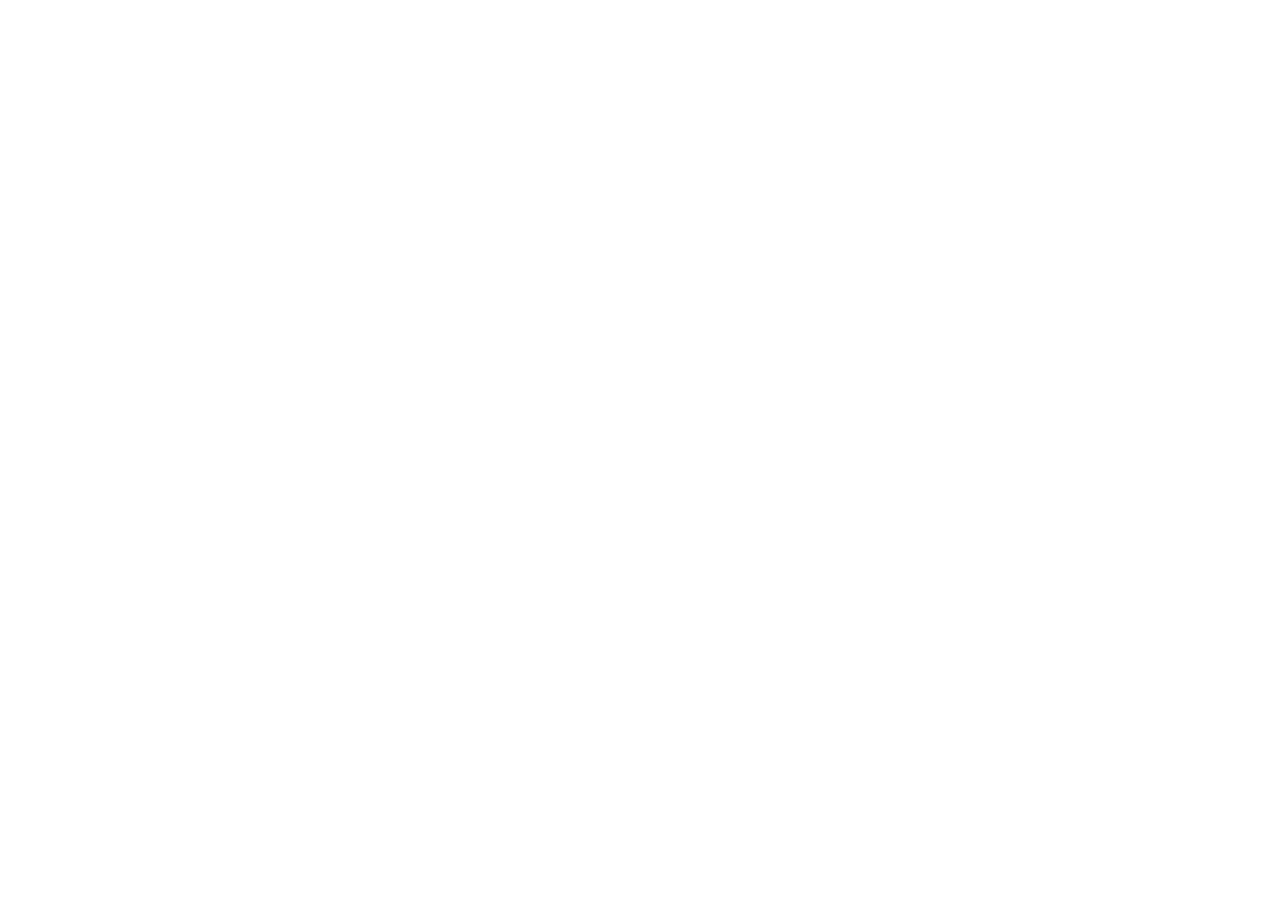
==== demo/src/main/resources/static/index.html @ c417a99f "merge P4 (US-019 签到核销) - resolved RegistrationRepository & activity-detail conflicts" ====
<!DOCTYPE html>
<html lang="zh-CN">
<head>
    <meta charset="UTF-8">
    <meta name="viewport" content="width=device-width, initial-scale=1.0">
    <title>趣聚 - 线下活动社交平台</title>
    <link rel="stylesheet" href="/css/style.css">
    <!-- SockJS + STOMP.js（WebSocket 通信基础库） -->
    <script src="https://cdn.jsdelivr.net/npm/sockjs-client@1/dist/sockjs.min.js"></script>
    <script src="https://cdn.jsdelivr.net/npm/@stomp/stompjs@5/bundles/stomp.umd.min.js"></script>
    <script src="https://cdn.jsdelivr.net/npm/qrcodejs@1.0.0/qrcode.min.js"></script>
    <script src="https://cdn.jsdelivr.net/npm/jsqr@1.4.0/dist/jsQR.min.js"></script>
    <!-- 基础库（顺序不能乱） -->
    <script src="/js/api.js"></script>
    <script src="/js/router.js"></script>
    <script src="/js/ws-client.js"></script>
    <!-- 组件 -->
    <script src="/js/components/navbar.js"></script>
    <script src="/js/components/MapComponent.js"></script>
    <!-- 页面模块（新人在这里追加自己的脚本） -->
    <script src="/js/pages/login.js"></script>
    <script src="/js/pages/register.js"></script>
    <script src="/js/pages/home.js"></script>
    <script src="/js/pages/profile.js"></script>
    <script src="/js/pages/activities.js"></script>
    <script src="/js/pages/friends.js"></script>
    <script src="/js/pages/create-activity.js"></script>
    <script src="/js/pages/activity-detail.js"></script>
    <script src="/js/pages/activity-qrcode.js"></script>
    <script src="/js/pages/activity-checkin.js"></script>
    <script src="/js/pages/my-registrations.js"></script>
    <script src="/js/pages/activity-waitlist.js"></script>
    <script src="/js/pages/chat-list.js"></script>
    <script src="/js/pages/chat-room.js"></script>
    <script src="/js/pages/discover.js"></script>
    <script src="/js/pages/follows.js"></script>
    <script src="/js/pages/ai-create.js"></script>
    <script src="/js/pages/my-activities.js"></script>
    <script src="/js/pages/my-teams.js"></script>
    <script src="/js/pages/teams.js"></script>
    <script src="/js/pages/team-detail.js"></script>
    <script src="/js/pages/team-chat.js"></script>
    <script src="/js/pages/team-create-activity.js"></script>
    <script src="/js/pages/team-album.js"></script>
    <script src="/js/pages/admin.js"></script>
    <script src="/js/pages/pending.js"></script>
    <script src="/js/pages/review.js"></script>
    <script src="/js/pages/retrospect.js"></script>
    <script src="/js/pages/map.js"></script>
</head>
<body>
    <!-- 导航栏：登录后自动显示 -->
    <div id="navbarSlot"></div>

    <!-- 页面内容区：路由匹配后自动替换 -->
    <div id="app"></div>

    <script>
        // ===== 启动App =====
        var navbarSlot = document.getElementById('navbarSlot');

        function updateNavbar() {
            navbarSlot.innerHTML = Navbar.render();
        }

        // 路由切换时自动更新导航栏
        window.addEventListener('hashchange', updateNavbar);
        window.addEventListener('load', updateNavbar);

        // 启动路由
        Router.start();
    </script>
</body>
</html>
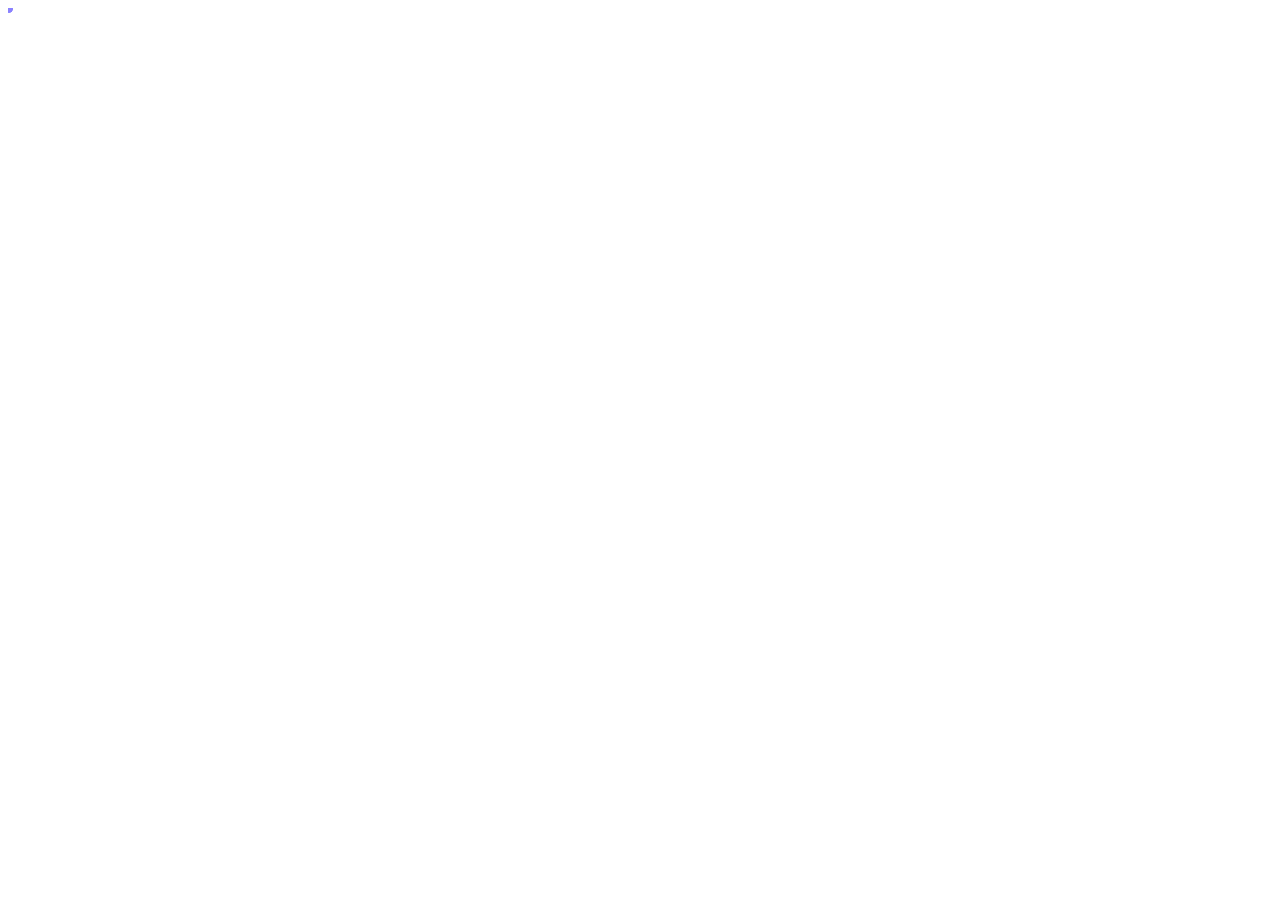
==== commit 0bb14781: "feat: 前端体验升级 — 暗色模式、登录页角色动画、粒子背景、封面上传、CSS重构" ====
--- a/demo/src/main/resources/static/index.html
+++ b/demo/src/main/resources/static/index.html
@@ -17,6 +17,7 @@
     <!-- 组件 -->
     <script src="/js/components/navbar.js"></script>
     <script src="/js/components/MapComponent.js"></script>
+    <script src="/js/components/skeleton.js"></script>
     <!-- 页面模块（新人在这里追加自己的脚本） -->
     <script src="/js/pages/login.js"></script>
     <script src="/js/pages/register.js"></script>
@@ -49,15 +50,138 @@
     <script src="/js/pages/map.js"></script>
 </head>
 <body>
+    <!-- 粒子背景 Canvas（登录/注册页显示） -->
+    <canvas id="loginBg"></canvas>
+
     <!-- 导航栏：登录后自动显示 -->
     <div id="navbarSlot"></div>
 
     <!-- 页面内容区：路由匹配后自动替换 -->
     <div id="app"></div>
 
+    <!-- ===== 粒子背景动画（全局常驻，按页面显隐） ===== -->
+    <script>
+    (function() {
+        var canvas = document.getElementById('loginBg');
+        var ctx = canvas.getContext('2d');
+        var particles = [];
+        var mouse = { x: -1000, y: -1000 };
+        var PARTICLE_COUNT = 100;
+        var CONNECT_DIST = 150;
+        var MOUSE_REPEL = 120;
+        var animId;
+
+        function resize() {
+            canvas.width = window.innerWidth;
+            canvas.height = window.innerHeight;
+        }
+        resize();
+        window.addEventListener('resize', resize);
+
+        document.addEventListener('mousemove', function(e) {
+            mouse.x = e.clientX;
+            mouse.y = e.clientY;
+        });
+        document.addEventListener('mouseleave', function() {
+            mouse.x = -1000;
+            mouse.y = -1000;
+        });
+        document.addEventListener('touchmove', function(e) {
+            mouse.x = e.touches[0].clientX;
+            mouse.y = e.touches[0].clientY;
+        }, { passive: true });
+        document.addEventListener('touchend', function() {
+            mouse.x = -1000;
+            mouse.y = -1000;
+        });
+
+        function Particle() {
+            this.x = Math.random() * canvas.width;
+            this.y = Math.random() * canvas.height;
+            this.vx = (Math.random() - 0.5) * 0.6;
+            this.vy = (Math.random() - 0.5) * 0.6;
+            this.radius = Math.random() * 2.5 + 1;
+            this.baseRadius = this.radius;
+        }
+
+        Particle.prototype.update = function() {
+            var dx = this.x - mouse.x;
+            var dy = this.y - mouse.y;
+            var dist = Math.sqrt(dx * dx + dy * dy);
+            if (dist < MOUSE_REPEL && dist > 0) {
+                var force = (MOUSE_REPEL - dist) / MOUSE_REPEL * 3;
+                this.vx += (dx / dist) * force * 0.12;
+                this.vy += (dy / dist) * force * 0.12;
+                this.radius = this.baseRadius + force * 1.5;
+            } else {
+                this.radius += (this.baseRadius - this.radius) * 0.1;
+            }
+            this.vx *= 0.997;
+            this.vy *= 0.997;
+            this.x += this.vx;
+            this.y += this.vy;
+            if (this.x < 0) { this.x = 0; this.vx *= -0.5; }
+            if (this.x > canvas.width) { this.x = canvas.width; this.vx *= -0.5; }
+            if (this.y < 0) { this.y = 0; this.vy *= -0.5; }
+            if (this.y > canvas.height) { this.y = canvas.height; this.vy *= -0.5; }
+        };
+
+        Particle.prototype.draw = function() {
+            ctx.beginPath();
+            ctx.arc(this.x, this.y, this.radius, 0, Math.PI * 2);
+            ctx.fillStyle = 'rgba(139, 130, 255, 0.8)';
+            ctx.fill();
+        };
+
+        for (var i = 0; i < PARTICLE_COUNT; i++) {
+            particles.push(new Particle());
+        }
+
+        function animate() {
+            ctx.clearRect(0, 0, canvas.width, canvas.height);
+
+            for (var i = 0; i < particles.length; i++) {
+                particles[i].update();
+                particles[i].draw();
+                for (var j = i + 1; j < particles.length; j++) {
+                    var dx = particles[i].x - particles[j].x;
+                    var dy = particles[i].y - particles[j].y;
+                    var dist = Math.sqrt(dx * dx + dy * dy);
+                    if (dist < CONNECT_DIST) {
+                        var alpha = (1 - dist / CONNECT_DIST) * 0.25;
+                        ctx.beginPath();
+                        ctx.moveTo(particles[i].x, particles[i].y);
+                        ctx.lineTo(particles[j].x, particles[j].y);
+                        ctx.strokeStyle = 'rgba(139, 130, 255, ' + alpha + ')';
+                        ctx.lineWidth = 0.6;
+                        ctx.stroke();
+                    }
+                }
+            }
+
+            if (mouse.x > 0 && mouse.y > 0) {
+                var glow = ctx.createRadialGradient(mouse.x, mouse.y, 0, mouse.x, mouse.y, 200);
+                glow.addColorStop(0, 'rgba(139, 130, 255, 0.15)');
+                glow.addColorStop(0.5, 'rgba(99, 102, 241, 0.05)');
+                glow.addColorStop(1, 'rgba(79, 70, 229, 0)');
+                ctx.beginPath();
+                ctx.arc(mouse.x, mouse.y, 200, 0, Math.PI * 2);
+                ctx.fillStyle = glow;
+                ctx.fill();
+            }
+
+            animId = requestAnimationFrame(animate);
+        }
+        animate();
+    })();
+    </script>
+
     <script>
         // ===== 启动App =====
         var navbarSlot = document.getElementById('navbarSlot');
+
+        // 尽早初始化主题，避免闪烁
+        Navbar.initTheme();
 
         function updateNavbar() {
             navbarSlot.innerHTML = Navbar.render();
